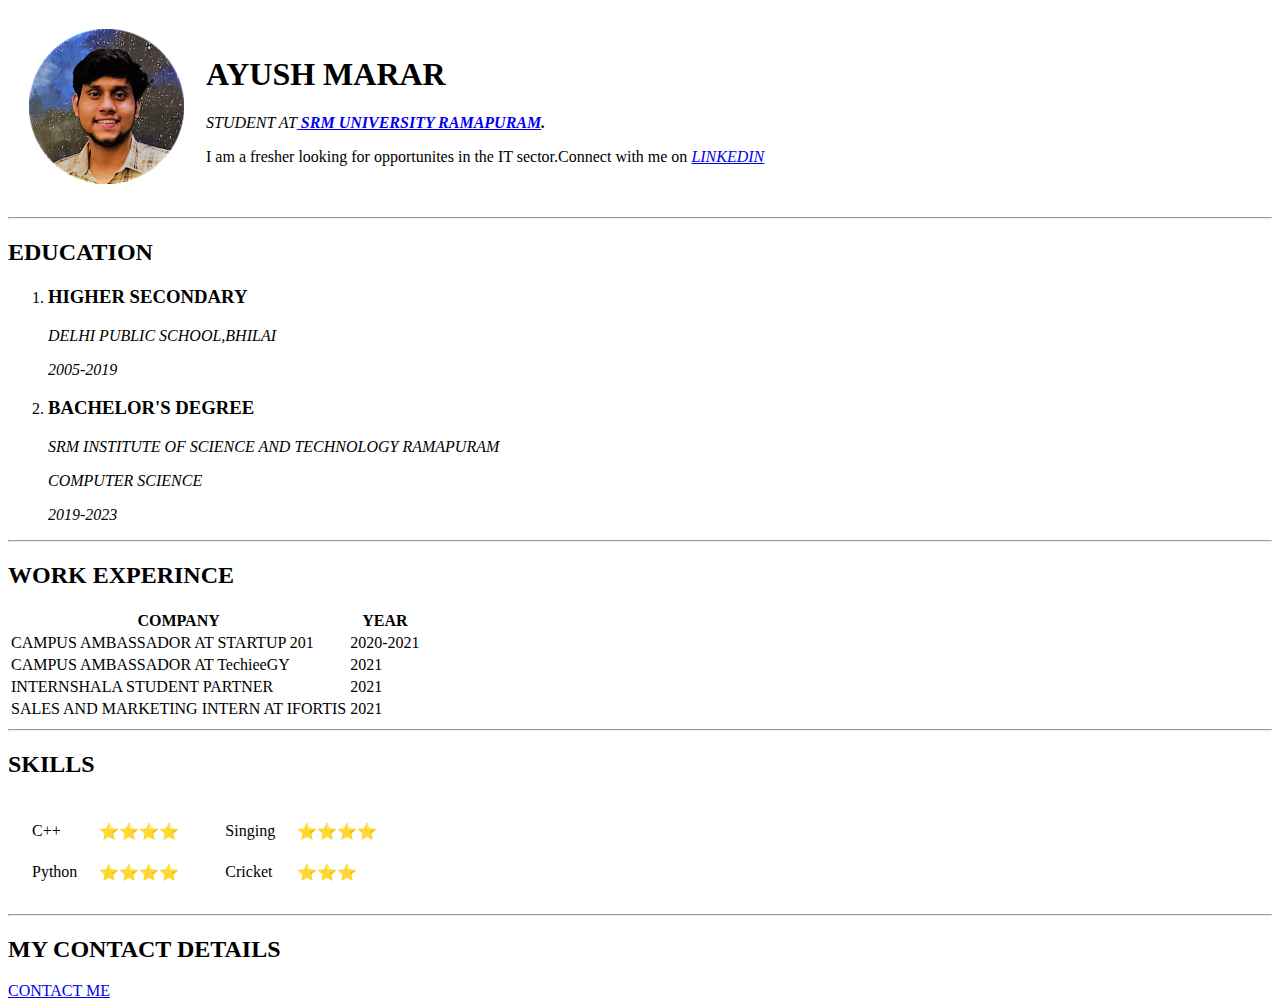
==== index.html @ b85269e5 "Add files via upload" ====
<!DOCTYPE html>
<html lang="en" dir="ltr">

<head>
  <meta charset="utf-8">
  <title>AYUSH MARAR'S SITE</title>
<link rel="stylesheet" href="css/stylesheet.css">
</head>
<table cellspacing="20">
  <tr>
    <td><img src="AYUSH.png" alt="AYUSH PROFILE PIC"></td>
    <td><h1>AYUSH MARAR</h1>
    <p>
      <em>STUDENT AT<strong><a href="https://www.srmist.edu.in/"> SRM UNIVERSITY RAMAPURAM</a>.</strong></em>
    </p>
      <p>
        I am a fresher looking for opportunites in the IT sector.Connect with me on <em><a href="https://www.linkedin.com/in/ayush-marar-729667191/">LINKEDIN</a></em>
      </p></td>
  </tr>
</table>

<body>
  <hr>
  <h2>EDUCATION</h2>
  <ol>
  <li><h3>HIGHER SECONDARY</h3></li>
  <p><em>DELHI PUBLIC SCHOOL,BHILAI</em></p>
  <p><em>2005-2019</em></p>
  <li><h3>BACHELOR'S DEGREE</h3></li>
  <p><em>SRM INSTITUTE OF SCIENCE AND TECHNOLOGY RAMAPURAM</em></p>
  <p><em>COMPUTER SCIENCE</em></p>
  <p><em>2019-2023</em></p>
</ol>
<hr>
<h2>WORK EXPERINCE</h2>
<table>
  <th>COMPANY</th>
  <th>YEAR</th>
  <tr>
    <td>CAMPUS AMBASSADOR AT STARTUP 201</td>
    <td>2020-2021</td>
  </tr>
  <tr>
    <td>CAMPUS AMBASSADOR AT TechieeGY</td>
    <td>2021</td>
  </tr>
  <tr>
    <td>INTERNSHALA STUDENT PARTNER</td>
    <td>2021</td>
  </tr>
  <tr>
    <td>SALES AND MARKETING INTERN AT IFORTIS</td>
    <td>2021</td>
  </tr>
</table>
<hr>
<h2>SKILLS</h2>
<table>
  <tr>
    <td>
      <table cellspacing="20">
      <tr>
          <td>C++</td>
          <td>⭐⭐⭐⭐</td>
      </tr>
      <tr>
      <td>Python</td>
      <td>⭐⭐⭐⭐</td>
      </tr>
      </table>
    </td>
    <td>
      <table cellspacing="20">
      <tr>
          <td>Singing</td>
          <td>⭐⭐⭐⭐</td>
      </tr>
      <tr>
      <td>Cricket</td>
      <td>⭐⭐⭐</td>
      </tr>
      </table>
      </td>
  </tr>
</table>
<hr>
<h2>MY CONTACT DETAILS</h2>
<a href="contact me.html">CONTACT ME</a>
</body>

</html>
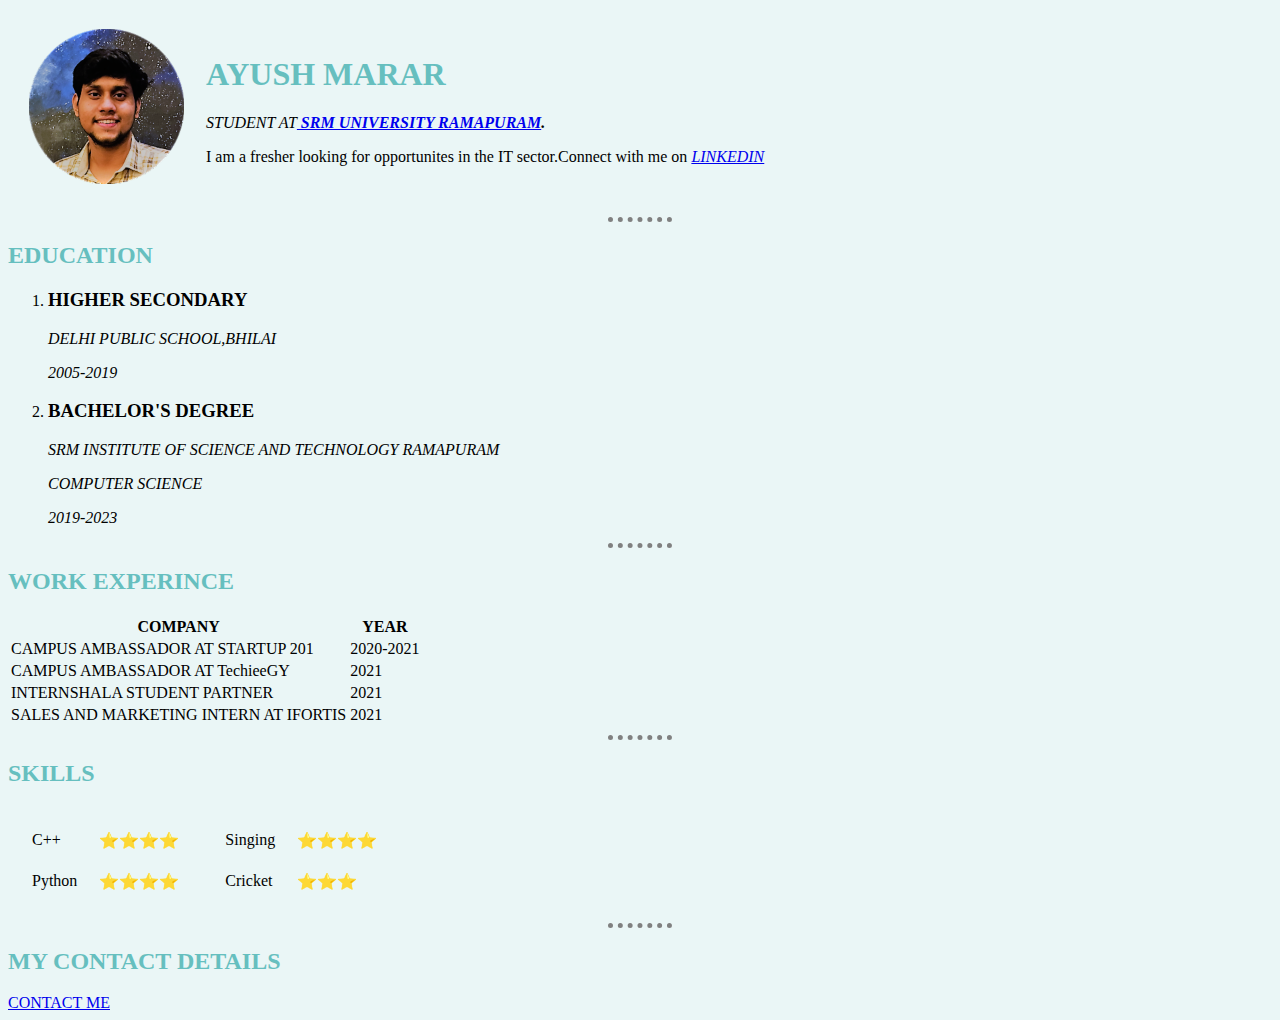
==== commit cb570a77: "Update index.html" ====
--- a/index.html
+++ b/index.html
@@ -4,7 +4,7 @@
 <head>
   <meta charset="utf-8">
   <title>AYUSH MARAR'S SITE</title>
-<link rel="stylesheet" href="css/stylesheet.css">
+<link rel="stylesheet" href="stylesheet.css">
 </head>
 <table cellspacing="20">
   <tr>
--- a/stylesheet.css
+++ b/stylesheet.css
@@ -0,0 +1,21 @@
+body{
+  background-color:#EAF6F6;
+}
+hr
+{
+border-color: grey;
+border-style:none;
+border-top-style: dotted;
+border-width: 5px;
+width : 5%;
+
+}
+
+h1
+{
+color: #66BFBF;
+}
+h2
+{
+color: #66BFBF;
+}
